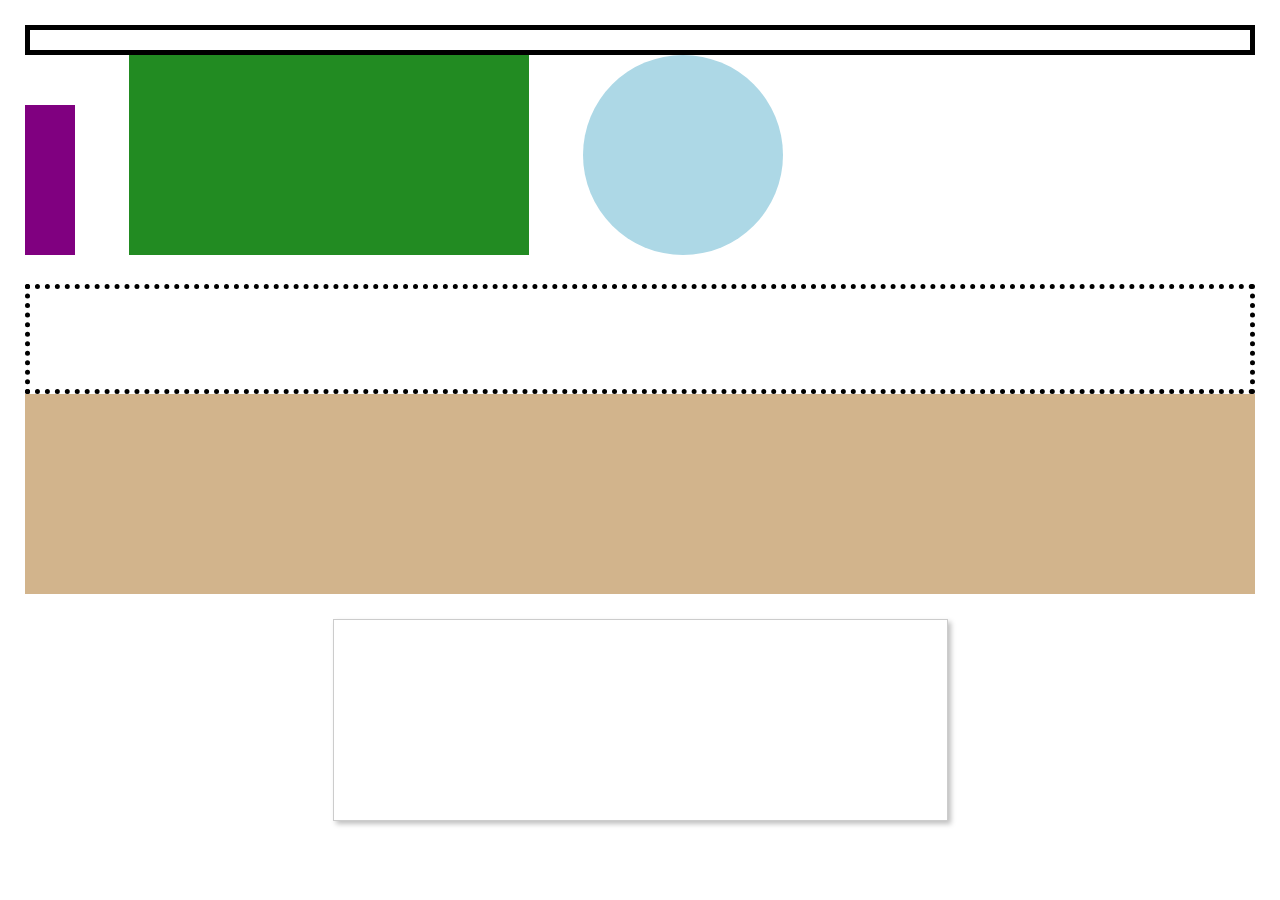
==== second/index.html @ d7c92b7f "htmllayout" ====
<!DOCTYPE html>
<html>
    <head>
        <link rel="stylesheet" href="index.css">
    </head>
    <body>
        <div class="border"></div>
        <div class="rectangle"></div>
        <div class="bigrectangle"></div>
        <div class="circle"></div>
        <div class="dottedborder"></div>
        <div class="shadowedsquare"></div>
        <div class="bottomsquare"></div>
        
    </body>
 
</html>
---- second/index.css ----
body {
    margin: 0;
    padding: 25px;
}

.border {width: 100%;
    border: 5px solid black;
padding: 10px;
box-sizing: border-box;

}

.rectangle {height: 150px;
            width: 50px;
            background-color: purple;
            display: inline-block;}

.bigrectangle {height: 200px;
width:400px;
display: inline-block;
background-color: forestgreen;
margin: 0 50px;
}

.circle {
    height:200px;
    width: 200px;
    border-radius: 50%;
    background-color: lightblue;
    display: inline-block;

}

.dottedborder {
    width: 100%;
    border: 5px dotted black;
    padding: 50px;
    box-sizing: border-box;
    margin-top: 25px;
}

.shadowedsquare {
    width: 100% ;
    height: 200px;
    background-color: tan;
}

.bottomsquare {
    width: 50%;
    border: 1px solid #ccc;
    background-color: white;
    padding: 100px;
    box-sizing: border-box;
    margin: 25px auto;
    -webkit-box-shadow: 3px 3px 5px 0px rgba(0,0,0,0.25);
    -moz-box-shadow: 3px 3px 5px 0px rgba(0,0,0,0.25);
    box-shadow: 3px 3px 5px 0px rgba(0,0,0,0.25);
  }

}
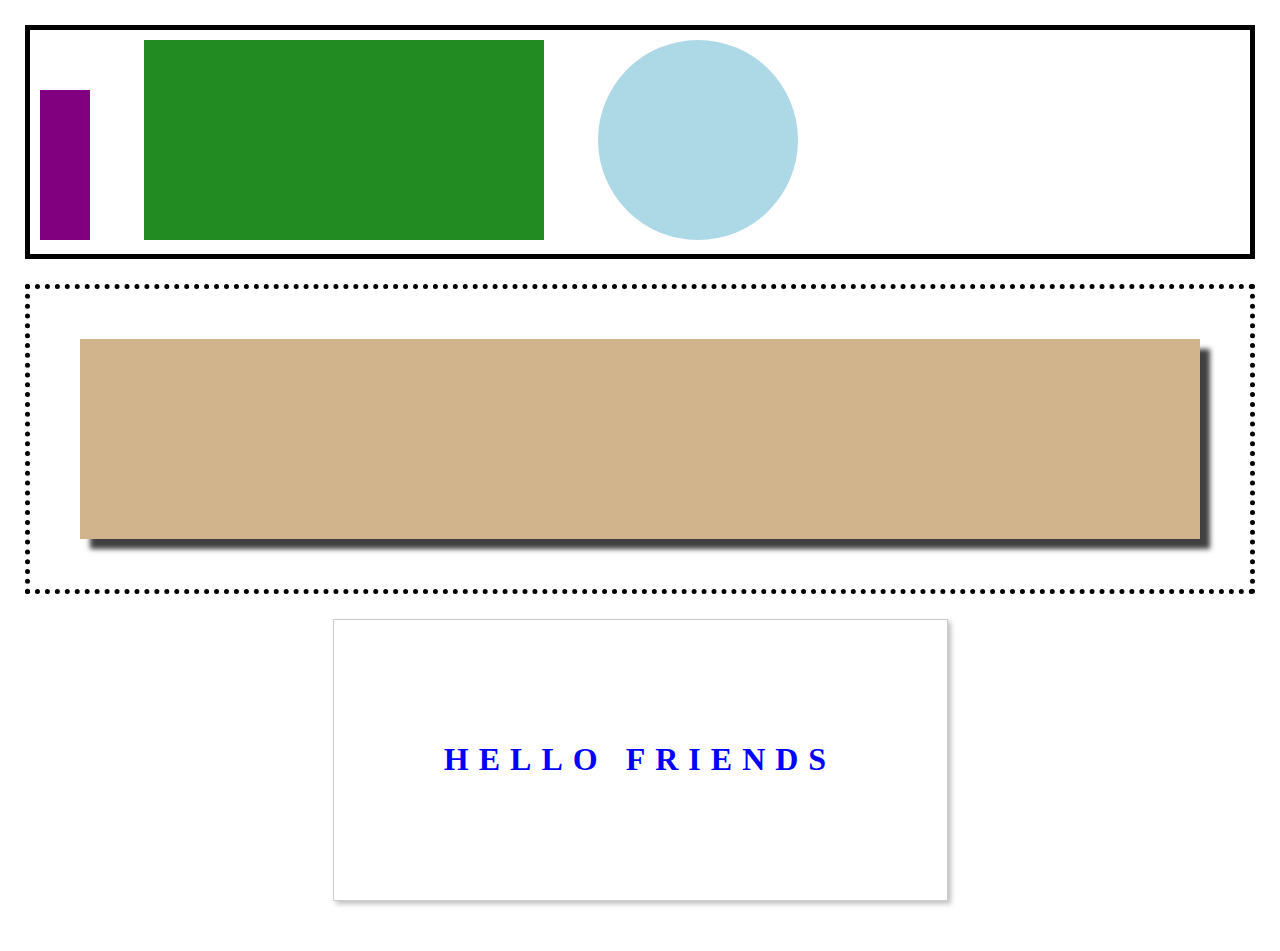
==== commit 3b853ae4: "finished" ====
--- a/second/index.html
+++ b/second/index.html
@@ -2,16 +2,27 @@
 <html>
     <head>
         <link rel="stylesheet" href="index.css">
+        <title>numba 2</title>
     </head>
     <body>
-        <div class="border"></div>
-        <div class="rectangle"></div>
+        <div class="border">
+            <div class="rectangle"></div>
+
         <div class="bigrectangle"></div>
+
         <div class="circle"></div>
-        <div class="dottedborder"></div>
-        <div class="shadowedsquare"></div>
-        <div class="bottomsquare"></div>
+        </div>
         
+        <div class="dottedborder">
+            <div class="shadowedsquare"></div>
+
+       </div>
+       <div class="bottomsquare"><h1>HELLO FRIENDS</h1>
+        </div>
+
+        
+        
+
     </body>
  
 </html>
--- a/second/index.css
+++ b/second/index.css
@@ -4,22 +4,23 @@
 }
 
 .border {width: 100%;
-    border: 5px solid black;
+border: 5px solid black;
 padding: 10px;
 box-sizing: border-box;
 
 }
 
-.rectangle {height: 150px;
-            width: 50px;
-            background-color: purple;
-            display: inline-block;}
+.rectangle 
+{height: 150px;
+ width: 50px;
+ background-color: purple;
+ display: inline-block;}
 
 .bigrectangle {height: 200px;
-width:400px;
-display: inline-block;
-background-color: forestgreen;
-margin: 0 50px;
+    width:400px;
+    display: inline-block;
+    background-color: forestgreen;
+    margin: 0 50px;
 }
 
 .circle {
@@ -43,7 +44,10 @@
     width: 100% ;
     height: 200px;
     background-color: tan;
-}
+    box-shadow:  10px 10px 5px 0px rgba(0,0,0,0.75);
+    box-shadow: 10px 10px 5px 0px rgba(0,0,0,0.75);
+    box-shadow: 10px 10px 5px 0px rgba(0,0,0,0.75);
+  }
 
 .bottomsquare {
     width: 50%;
@@ -52,12 +56,15 @@
     padding: 100px;
     box-sizing: border-box;
     margin: 25px auto;
-    -webkit-box-shadow: 3px 3px 5px 0px rgba(0,0,0,0.25);
-    -moz-box-shadow: 3px 3px 5px 0px rgba(0,0,0,0.25);
+    box-shadow: 3px 3px 5px 0px rgba(0,0,0,0.25);
+    box-shadow: 3px 3px 5px 0px rgba(0,0,0,0.25);
     box-shadow: 3px 3px 5px 0px rgba(0,0,0,0.25);
   }
 
-}
+  h1 { width: 100%;
+    text-align: center;
+    color: blue;
+    letter-spacing: 10px;}
 
 
 
